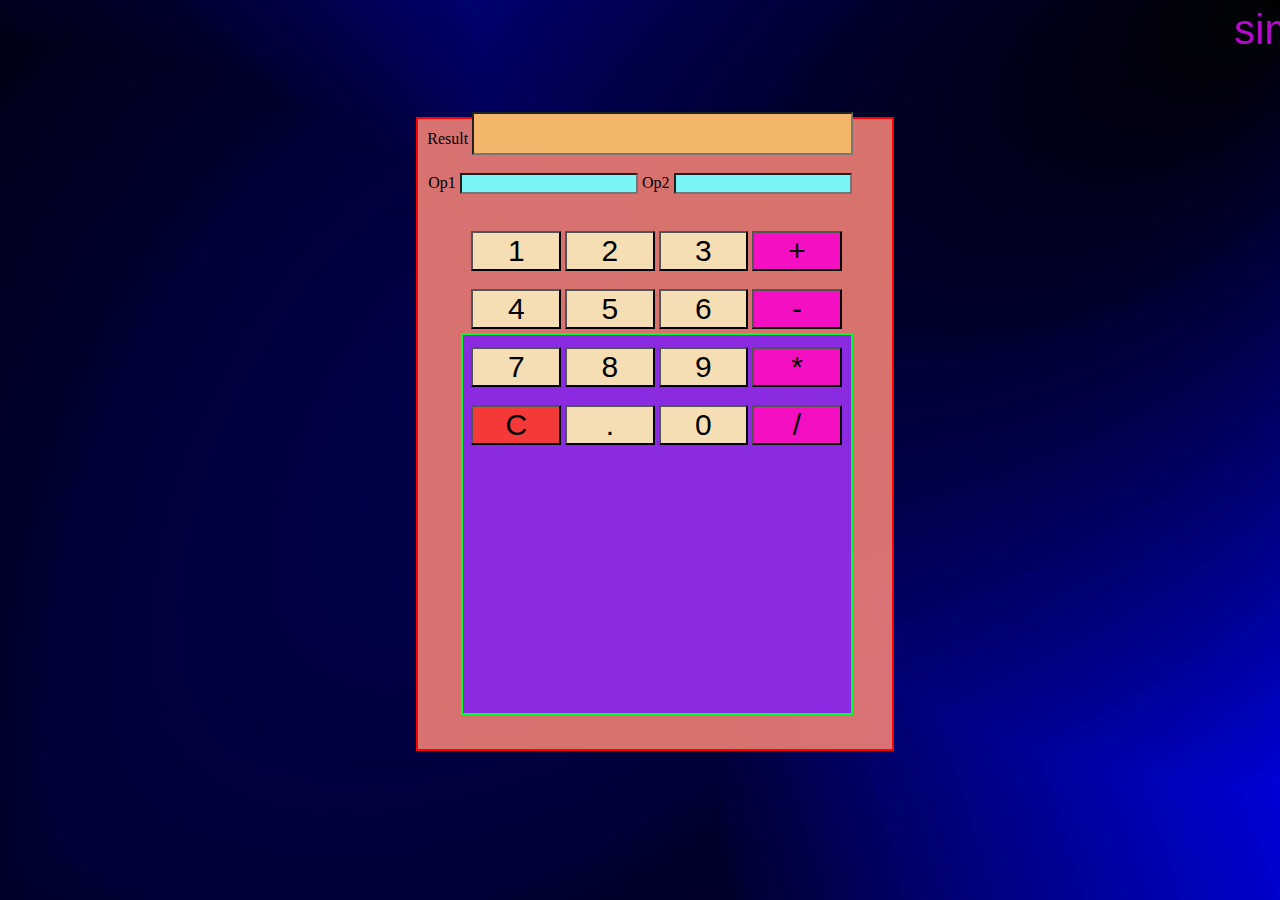
==== public/calculator.html @ e378268b "initial commit" ====
<!DOCTYPE html>
<html lang="en">
<head>  
    <meta charset="UTF-8">
    <meta http-equiv="X-UA-Compatible" content="IE=edge">
    <meta name="viewport" content="width=device-width, initial-scale=1.0">
    <link rel="stylesheet" href="../css/style.css">
    <title>simple calculator</title>
    <img src="../public/background.jfif" height="100%" width="100%" style="position: absolute;">
  
</head>
<body>
    <marquee>simple calculator</marquee>
    <br><br><br><br>    
    <div class="border"></div>
    <div class="border1"></div>
    <div  align="center">
    <label>Result <input type="text" id="output"  class="result"></label>
    <br><br>
    <label>Op1 <input type="text" id="op1" onclick="dis1(this.id)" class="operand"></label>
    <label>Op2 <input type="text" id="op2" onclick="dis1(this.id)" class="operand"></label>
    </div>
    <br><br>
    <div align="center" >
        <input type="button" value="1"  onclick="dis('1')" class="input">
        <input type="button" value="2"  onclick="dis('2')"class="input" >
        <input type="button" value="3"  onclick="dis('3')" class="input">
        <input type="button" value="+" id="add" onclick="operation(this.id)" class="operation">
        <br>
        <br>
        <input type="button" value="4"  onclick="dis('4')" class="input">
        <input type="button" value="5"  onclick="dis('5')" class="input">
        <input type="button" value="6"  onclick="dis('6')" class="input">
        <input type="button" value="-" id="sub" onclick="operation(this.id)" class="operation">
        <br><br>
        <input type="button" value="7"  onclick="dis('7')" class="input">
        <input type="button" value="8"  onclick="dis('8')" class="input">
        <input type="button" value="9"  onclick="dis('9')" class="input">
        <input type="button" value="*" id="mul" onclick="operation(this.id)" class="operation">
        <br><br>
        <input type="button" value="C" id="reset" onclick="operation(this.id)" class="input" style="background-color: rgb(244, 57, 57);">
        <input type="button" value="."  onclick="dis('.')" class="input">
        <!-- <input type="button" value="=" onclick="check()"> -->
        <input type="button" value="0"  onclick="dis('0')" class="input">
        <input type="button" value="/" id="div" onclick="operation(this.id)" class="operation">
    </div>
    <script type="text/javascript" src="../js/index.js"></script>
</body>
</html>
---- css/style.css ----
.border{
    border:2px solid red;
    width: 37%;
    height: 70%;
    position:absolute;
    left: 32.5%;
    top: 13%;
    background-color:rgba(247, 130, 119, 0.874);
}
marquee
{
    font-size: 42px;
    color:rgb(184, 10, 207);
    font-family:Arial, Helvetica, sans-serif;
    margin-top: 0.5%;
}
div{
    position: relative;
}
.border1{
    border:2px solid rgb(0, 255, 42);
    width: 30.3%;
    height: 42%;
    position:absolute;
    left: 36%;
    top: 37%;
    background-color: blueviolet;
}
.input{
    width: 7%;
    font-size: 30px;
    position: relative;
    left: 1.3%;
    top: 0.2px;
    background-color:wheat;
}
.operation{
    width: 7%;
    font-size: 30px;
    position: relative;
    left: 1.3%;
    top: 0.2px;
    background-color: rgb(245, 15, 195);
    cursor: pointer;
}
.result{
    width: 29.1%;
    font-size:200%;
    background-color: rgb(243, 182, 107);
}
.operand{
    width: 13.3%;
    background-color: rgb(122, 244, 244);
    cursor: pointer;
}
.input:hover{
    background-color:rgb(38, 255, 0);
}
.operation:hover
{
   background-color:rgb(0, 34, 255);
}
.operand:hover{
    background-color:white ;
}
.input:active{
    transform: scale(0.89);
}
.operation:active{
    transform: scale(0.89);
}
.button{
    position:absolute;
     left: 42.5%; 
     top:45%;
     width: 14%; 
     height: 10%;
     font-size: 30px; 
     border-radius:40px 40px 40px 40px;
     background-color: rgba(13, 52, 227, 0.907);
}
.button:hover{
    background-color:#ba00f3d8;
}
.button:active{
    transform: scale(0.8);
}
body{
    margin: 0%;
    padding: 0%;
}
.marquee
{
    transform:translateX(56%);
     color:rgb(81, 255, 0);
     position:fixed;
}
@media (min-width:600px)and (max-width:700px){
    .operand{
        width: 11%;
    }
    .result{
        width:26.5%
    }
    .input{
        width: 6.5%;
       
    }
    .button{
        font-size: 20px;
    }
    .marquee{
        font-size:30px;
    }
    marquee{
        font-size: 38px;
        margin: 1px;
    }
    .border{
        width: 38%;
        left: 32.2%;
    }
}
@media (min-width:699px) and (max-width:800px){
    .operand{
        width: 11.7%;
    }
    .result{
        width:27.3%
    }
    .input{
        width: 6.8%;
       
    }
    .button{
        font-size: 24px;
    }
    .marquee{
        font-size:34px;
    }
    marquee{
        font-size: 40px;
        margin-top: 1.5px;
    }
    .border
    {
        width: 39%;
        left: 32%;
    }
}
@media (min-width:400px) and (max-width:600px)
{
    .operand{
        width: 10.3%;
    }
    .result{
        width:26%
    }
    .input{
        width: 6.2%;
       
    }
    .button{
        font-size: 18px;
    }
    .marquee{
        font-size:28px;
    }
    marquee{
        font-size: 34px;
        margin-top: 8px;
    }
    .border
    {
        width: 39%;
        left: 31.5%;
    }
}
@media (min-width:1100px) and  (max-width:1170px)
{
    .operand
    {
        width: 13.2%;
    }
    .result{
        width: 29%;
    }
}
@media (min-width:799px) and  (max-width:1100px)
{
    .operand
    {
        width: 13%;
    }
    .result{
        width: 29%;
    }
}
@media   (max-width:400px)
{
    .operand
    {
        width: 7.3%;
    }
    .result{
        width: 22%;
    }
    .input{
        font-size: 22px;
    }
    .operation
    {
        font-size: 25px;
    }
    .border{
        height: 66%;
    }
    .border1{
        height: 38%;
    }
}
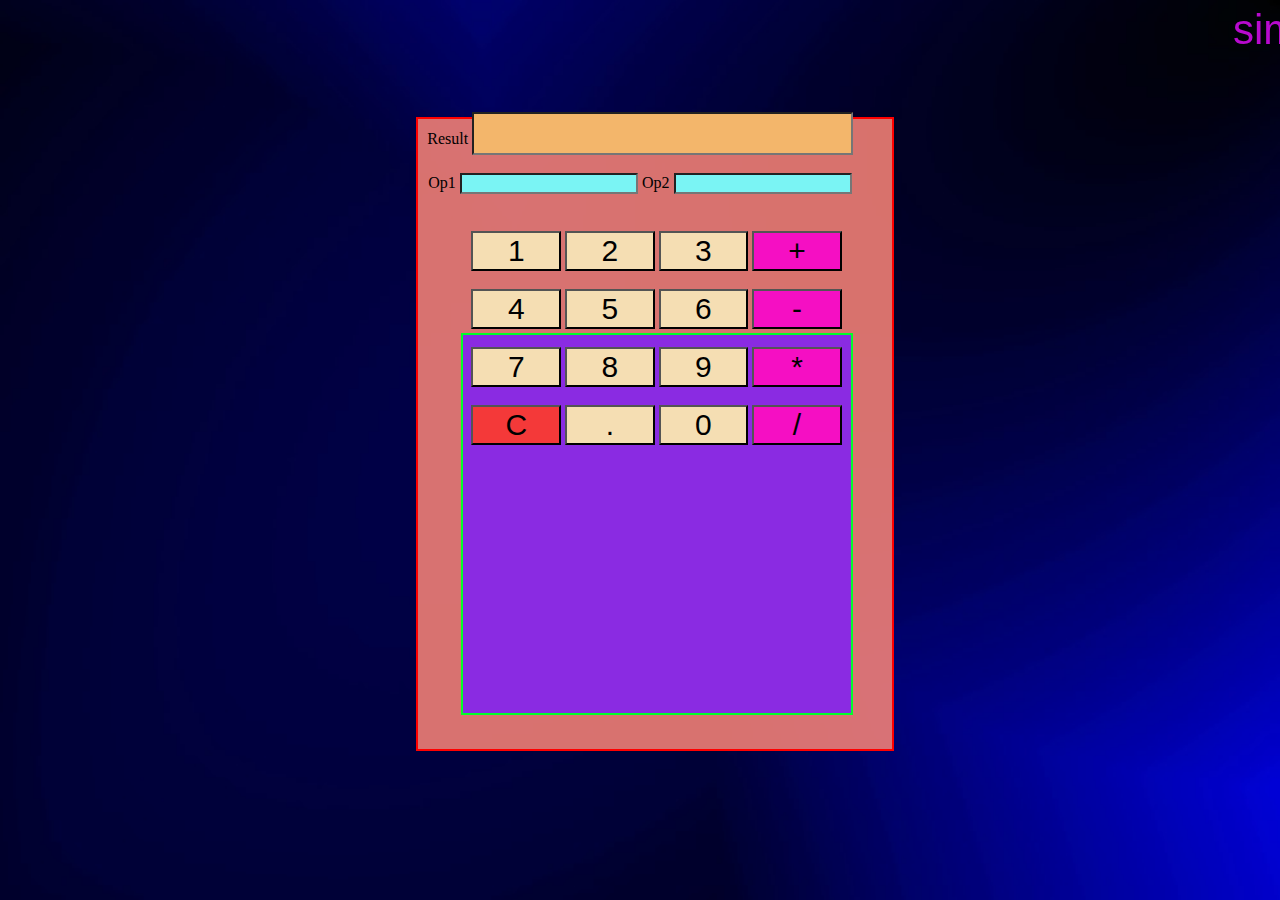
==== commit 26981581: "initial commit" ====
--- a/public/calculator.html
+++ b/public/calculator.html
@@ -44,6 +44,6 @@
         <input type="button" value="0"  onclick="dis('0')" class="input">
         <input type="button" value="/" id="div" onclick="operation(this.id)" class="operation">
     </div>
-    <script type="text/javascript" src="../js/index.js"></script>
+    <script type="text/javascript" src="../js/operation.js"></script>
 </body>
 </html>